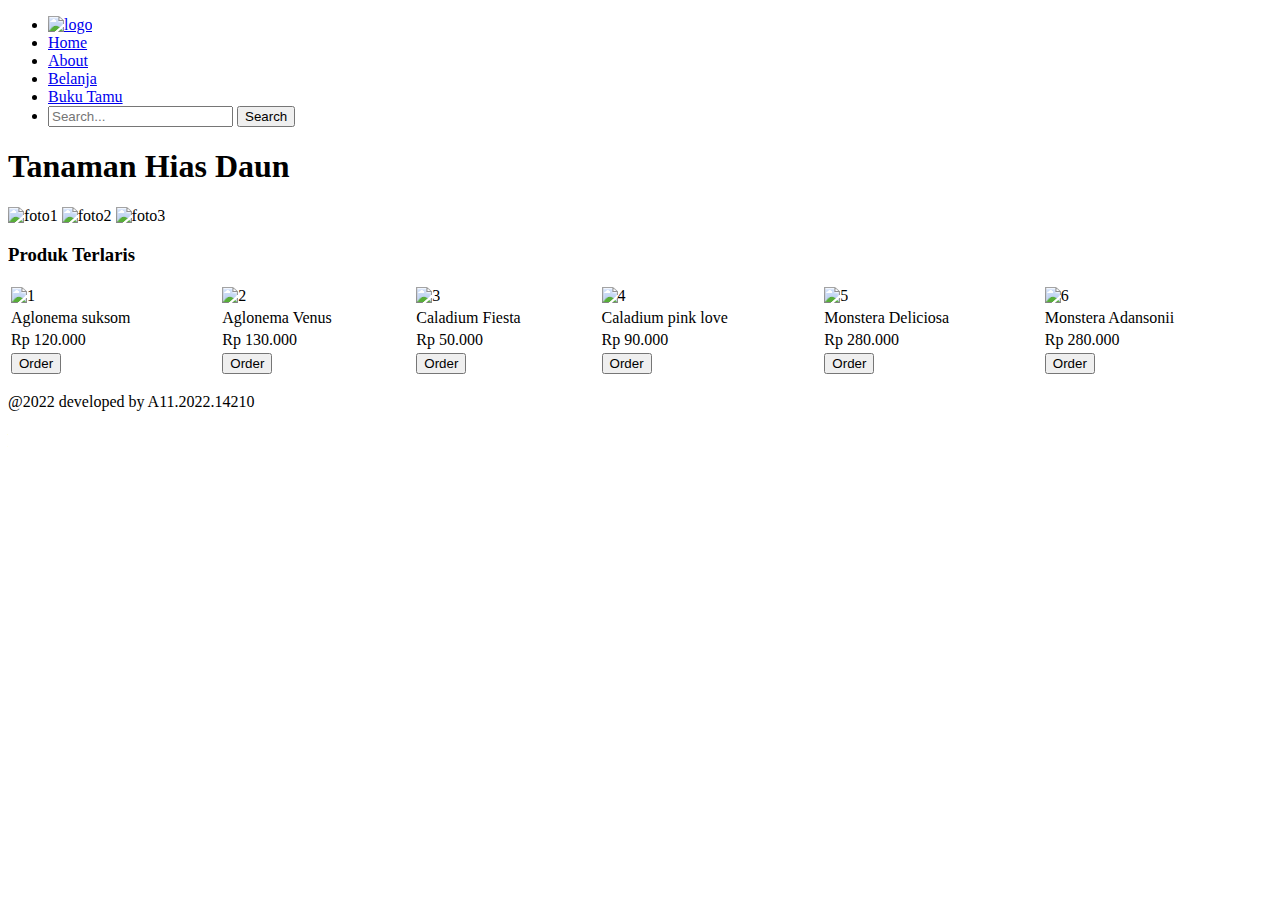
==== index.html @ 5638cedc "index.html" ====
<!DOCTYPE html>
<html lang="en">
<head>
    <meta charset="UTF-8">
    <meta http-equiv="X-UA-Compatible" content="IE=edge">
    <meta name="viewport" content="width=device-width, initial-scale=1.0">
    <title>Home</title>
    <link rel="stylesheet" href="home.css">
</head>
<body>
    <ul class="po">
        <li class="pop"><a href="index.html"><img src="logo.png" alt="logo" width="20px"></a></li>
        <li class="pop"><a href="index.html">Home</a></li>
        <li class="pop"><a href="about.html">About</a></li>
        <li class="pop"><a href="belanja.html">Belanja</a></li>
        <li class="pop"><a href="#">Buku Tamu</a></li>
        <li class="pop">
            <form>
            <input class="op" type="search" placeholder="Search..." >               
            <input type="submit" value="Search">  </form></li>
    </ul>
    
    <div class="iya1">
        <h1>
            Tanaman Hias Daun       
        </h1>
        <img class="daun" src="algonem.png" alt="foto1" width="200px" height="200px">
        <img  class="daun" src="caladium.jpeg" alt="foto2" width="200px" height="200px">
        <img class="daun" src="monster.jpeg" alt="foto3" width="200px" height="200px">
    </div>
    <h3>Produk Terlaris</h3>
         <table style="width:100%" class="tabel">
            <tr>
                <td><img src="home1.jpeg" alt="1" width="200px" height="200px"></td>
                <td><img src="home2.jpeg" alt="2"width="200px" height="200px"></td>
                <td><img src="home3.jpeg" alt="3"width="200px" height="200px"></td>
                <td><img src="home4.jpeg" alt="4"width="200px" height="200px"></td>
                <td><img src="home5.jpeg" alt="5"width="200px" height="200px"></td>
                <td><img src="home6.jpeg" alt="6"width="200px" height="200px"></td>

            </tr>
            <tr>
                <td>Aglonema suksom</td>
                <td>Aglonema Venus</td>
                <td>Caladium Fiesta</td>
                <td>Caladium  pink love</td>
                <td>Monstera  Deliciosa</td>
                <td>Monstera Adansonii</td>
            </tr>
            <tr>
                <td>Rp 120.000</td>
                <td>Rp 130.000</td>
                <td>Rp 50.000</td>
                <td>Rp 90.000</td>
                <td>Rp 280.000</td>
                <td>Rp 280.000</td>
            </tr>
            <tr>
                <td><input type="submit" value="Order"></td>
                <td><input type="submit" value="Order"></td>
                <td><input type="submit" value="Order"></td>
                <td><input type="submit" value="Order"></td>
                <td><input type="submit" value="Order"></td>
                <td><input type="submit" value="Order"></td>              
            </tr>
          </table>
    <footer >
        <p>@2022 developed by A11.2022.14210</p>
    </footer>   
</body>
</html>
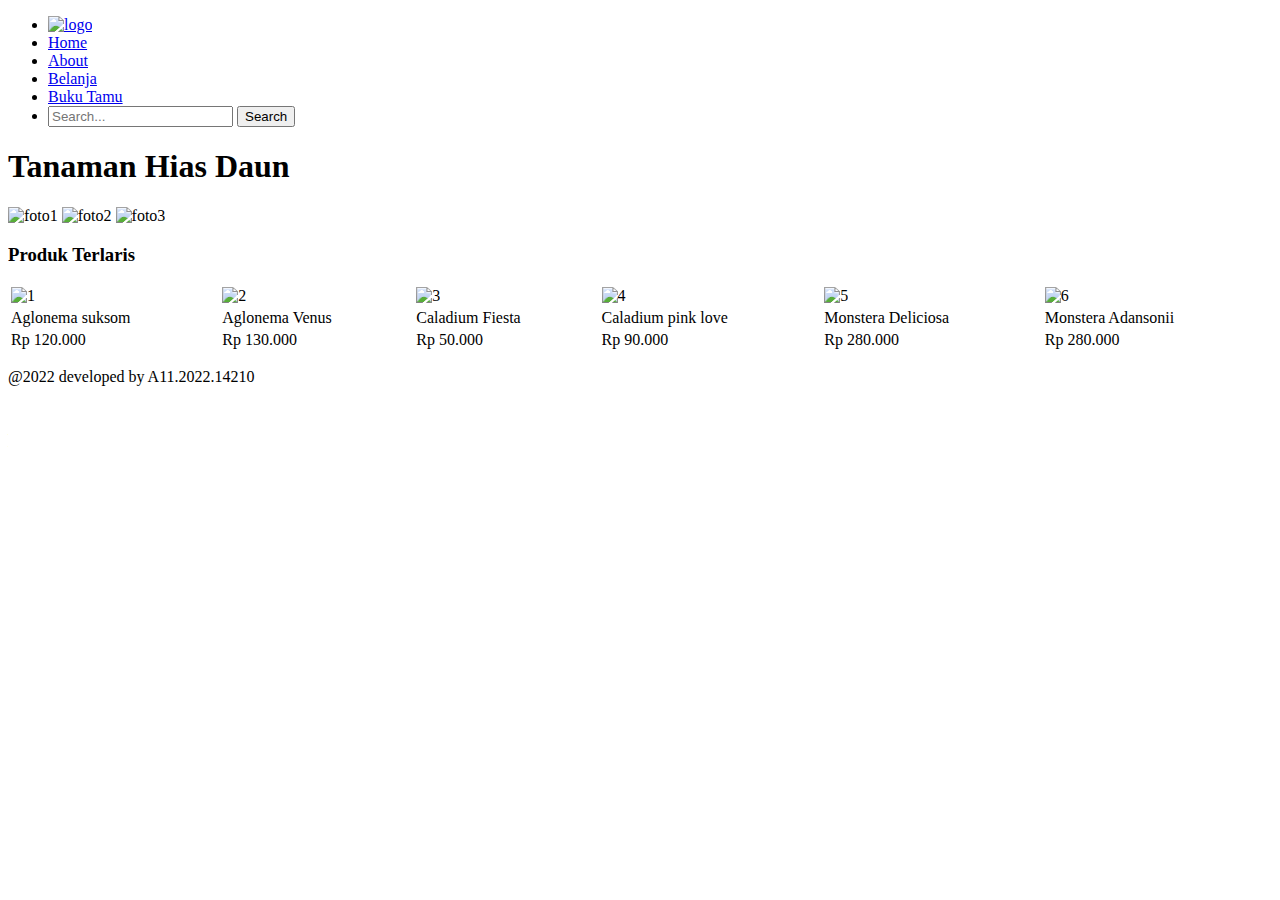
==== commit 378529d6: "update" ====
--- a/index.html
+++ b/index.html
@@ -13,7 +13,7 @@
         <li class="pop"><a href="index.html">Home</a></li>
         <li class="pop"><a href="about.html">About</a></li>
         <li class="pop"><a href="belanja.html">Belanja</a></li>
-        <li class="pop"><a href="#">Buku Tamu</a></li>
+        <li class="pop"><a href="bukutamu.html">Buku Tamu</a></li>
         <li class="pop">
             <form>
             <input class="op" type="search" placeholder="Search..." >               
@@ -55,14 +55,6 @@
                 <td>Rp 280.000</td>
                 <td>Rp 280.000</td>
             </tr>
-            <tr>
-                <td><input type="submit" value="Order"></td>
-                <td><input type="submit" value="Order"></td>
-                <td><input type="submit" value="Order"></td>
-                <td><input type="submit" value="Order"></td>
-                <td><input type="submit" value="Order"></td>
-                <td><input type="submit" value="Order"></td>              
-            </tr>
           </table>
     <footer >
         <p>@2022 developed by A11.2022.14210</p>
